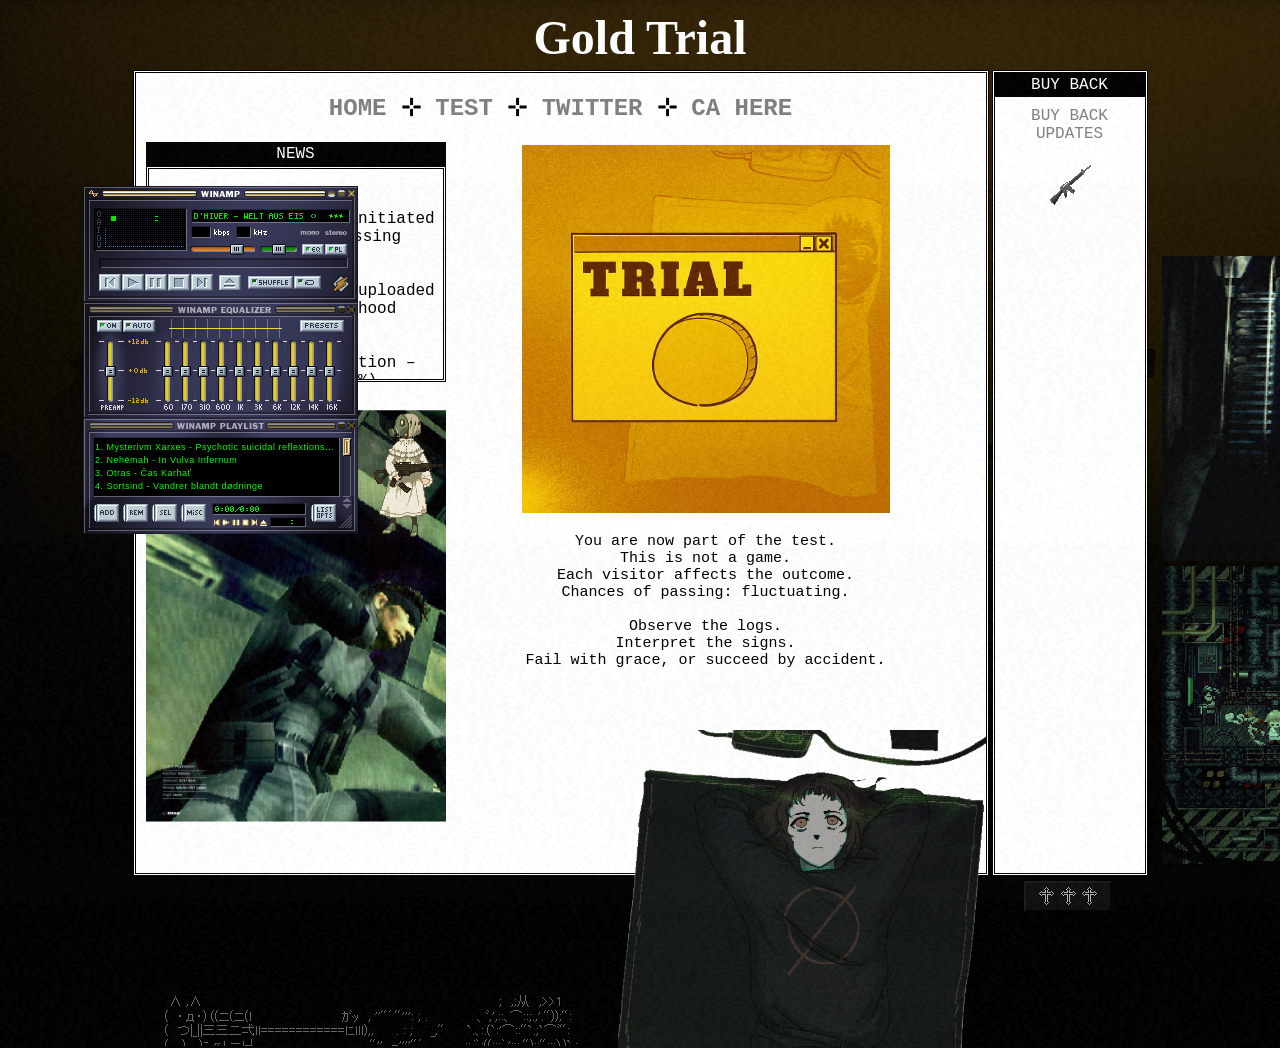
==== home.html @ d7640e1e "sdf" ====
<!DOCTYPE html>
<html>
  
<!-- Mirrored from inai.neocities.org/home by HTTrack Website Copier/3.x [XR&CO'2014], Tue, 22 Jul 2025 16:23:18 GMT -->
<head>
    <meta charset="UTF-8">
    <meta name="viewport" content="width=device-width, initial-scale=1.0">
    <title> > Gold Trial 。。。</title>
    <link href="style.css" rel="stylesheet" type="text/css" media="all">
    <link rel="shortcut icon" type="image/png" href="img/cross.png"/>
    <script src="unpkg.com/webamp%401.4.0/built/webamp.bundle.min.js"></script> 

        <style type="text/css">
.bgimg {
    background-image: url('img/staticgid.gif');
    background-size: cover;
}

body{background-color:black;}
html:before {
  animation: grain 8s steps(10) infinite;
  background-image: url(files.catbox.moe/8lt8x9.jpg);
  content: "";
  height: 300%;
  left: -30%;
  opacity:.02;
  position: fixed;
  top: -110%;
  width: 300%;
  pointer-events:none;
}
@keyframes grain {
  0%, 100% { transform:translate(0, 0) }
  10% { transform:translate(0%, -10%) }
  20% { transform:translate(0%, 5%) }
  30% { transform:translate(0%, -25%) }
  40% { transform:translate(0%, 25%) }
  50% { transform:translate(0%, 10%) }
  60% { transform:translate(0%, 0%) }
  70% { transform:translate(0%, 15%) }
  80% { transform:translate(0%, 35%) }
  90% { transform:translate(0%, 10%) }
}
</style>
  
  </head>
  
  <body style="overflow:hidden">
    <center> <h1 style="font-size:300%;color:white;margin-top:10px;margin-bottom:5px;">Gold Trial</h1> </center>
   
   
     <center><div style="width:1015px;height:850px;">
   
   <!-- WEBAMP -->
   <div style="width:40px; height:40px; position:absolute; bottom:500px; left:200px;">
	<div id="winamp-container"></div>
    <script>
const Winamp = window.Webamp;
// All configuration options are optional.
const webamp = new Webamp({
    // Optional.
    initialTracks: [
        {
            metaData: {
                artist: "Mysterivm Xarxes",
                title: "Psychotic suicidal reflextions of realities",
            },
            url: "https://files.catbox.moe/dlr8ri.mp3",
        }, {
            metaData: {
                artist: "Nehëmah",
                title: "In Vulva Infernum",
            },
            url: "https://files.catbox.moe/17oj50.mp3",
        },
        {
            metaData: {
                artist: "Otras",
                title: "Čas Karhať",
            },
            url: "https://files.catbox.moe/xd01kq.mp3",
        },
                {
            metaData: {
                artist: "Sortsind",
                title: "Vandrer blandt dødninge ",
            },
            url: "https://files.catbox.moe/pd253k.mp3",
        },
                {
            metaData: {
                artist: "Paysage d'hiver",
                title: "Welt aus Eis",
            },
            url: "https://files.catbox.moe/0s3qpr.mp3",
        },
      ],
    initialSkin: {
        url: "https://dl.dropboxusercontent.com/scl/fi/dvs9itdjhsl55cbazatyd/Serial-Experiments-Lain-Aydstu.wsz?rlkey=94ozi3y35ea4of6o5sd2hlg1k&st=6xxv73hx&dl=0"
    },
});
webamp.renderWhenReady(document.getElementById('winamp-container'));
</script>
</div>
   
    
    <!-- MAIN BOX -->
  <center style=float:left><div style="background:white;width:850px;height:800px;border-width:3px;border:double;border-color:black">
    
    <!--Link bar...-->
    <center>
      <h2 style="font-family:courier"> 
        <a href=index.html> HOME</a> ⊹
        <a href=about.html> TEST</a> ⊹
        <a href=blog.html> TWITTER</a> ⊹
        <a href=links.html> CA HERE</a> 
      </h2> 
    </center>
  
    
    <!-- Title thing-->
    
<center style=margin-left:10px;float:left;width:300px;><p style="margin:0px;background-color:black;border-width:3px;border:double;border-color:black;color:white;font-family:courier">NEWS</p>

<!-- Text box zone -->
<p style="height:200px;font-size300%;color:black;margin:0px;background:white;border-width:3px;border:double;border-color:black;overflow:auto;padding:5px;font-family:courier">

<!-- Updates -->
<br>
  <b>7.22.25</b> <br>
  > Coinity Trial #12 initiated – 3% chance of passing<br>   

<br>
  <b>7.21.25</b> <br>
  > Phase II protocols uploaded – 12% pass likelihood<br>   

<br>
  <b>7.20.25</b> <br>
  > First user simulation – result: FAIL (1%)<br>    

<br>
  <b>7.18.25</b> <br>
  > Coinity shell interface deployed<br>

<br>
  <b>7.16.25</b> <br>
  > Mentality module activated – recalibrating biases<br>

<br>
  <b>7.14.25</b> <br>
  > Reality fracture detected – chance of success drops<br>

<br>
  <b>7.10.25</b> <br>
  > Initial upload complete – welcome to Coinity<br>

</center><br>
<!-- End updates -->

    
    <!-- snaaaake -->
    <div style="float:left;margin-left:-300px;margin-top:250px"> <img src="files.catbox.moe/1ho2ul.jpg" style="width:300px;height:auto"></div>
    
    
      <!-- RIGHT SPACE -->
    <div style="margin-right:50px;margin-top:10px;float:center">
    
<p style=margin-left:340px;margin-top:-25px><img src="Being (1)2.png" style=width:80%>
<br>

<p style=margin-left:340px;margin-bottom:44px;font-size:15px;font-family:courier>You are now part of the test.<br>
This is not a game.<br>
Each visitor affects the outcome.<br>
Chances of passing: fluctuating.<br>
<br>
Observe the logs.<br>
Interpret the signs.<br>
Fail with grace, or succeed by accident.<br><br>
</p> </p>

<!-- CHAT -->
<img src="files.catbox.moe/r2vbzj.png" style="float:left;margin-top:245px">
<img src="files.catbox.moe/p8kb9p.png" style="width:46%;float:right;margin-right:-50px;margin-left:-100px">


    </div>
    
  </div></center>

<!-- NAV BOX -->

<center style=float:right><div style="background:white;width:150px;height:800px;border-width:3px;border:double;border-color:black">
    
    <center style=float:center;width:150px;><p style="margin:0px;background-color:black;border-width:3px;border:double;border-color:black;color:white;font-family:courier">BUY BACK</p>
    
<p style="margin-top:10px;font-family:courier"><a href="">BUY BACK UPDATES</p>
  <img src="64.media.tumblr.com/38264bffd550b9ebfa5c5797d9297542/3f6a6145e698b005-0f/s75x75_c1/tumblr_38264bffd550b9ebfa5c5797d9297542_50b01c29_75.gif"></a>




</center></center>

<!-- BUTTONS -->
<center> <a href="index.html"><img src="img/banner.gif" style=margin-top:5px></a> </center> 

<img src="files.catbox.moe/tuf7zq.gif" style="float:right;width:40%;margin-right:-420px;margin-top:-660px">
<img src="files.catbox.moe/tcktlw.gif" style="float:right;width:40%;margin-right:-420px;margin-top:-350px">
<img src="files.catbox.moe/b4bemb.gif" style="float:left;margin-left:200px;margin-top:-635px">

  </body>

<!-- Mirrored from inai.neocities.org/home by HTTrack Website Copier/3.x [XR&CO'2014], Tue, 22 Jul 2025 16:23:29 GMT -->
</html>
---- style.css ----
/* CSS is how you can add style to your website, such as colors, fonts, and positioning of your
   HTML content. To learn how to do something, just try searching Google for questions like
   "how to change link color." */

body {
  background-color: #000000;
  background-image: url("img/gravesdark.png");
  background-size:cover;
  color: black;
}

 /* unvisited link */
a:link {
  color: gray;
}

/* visited link */
a:visited {
  color: gray;
}

/* mouse over link */
a:hover {
  color: #465951;
}

/* selected link */
a:active {
  color: #465951;
} 

a:link {
  text-decoration: none;
}

a:visited {
  text-decoration: none;
}

a:hover {
  text-decoration: underline;
}

a:active {
  text-decoration: underline;
}
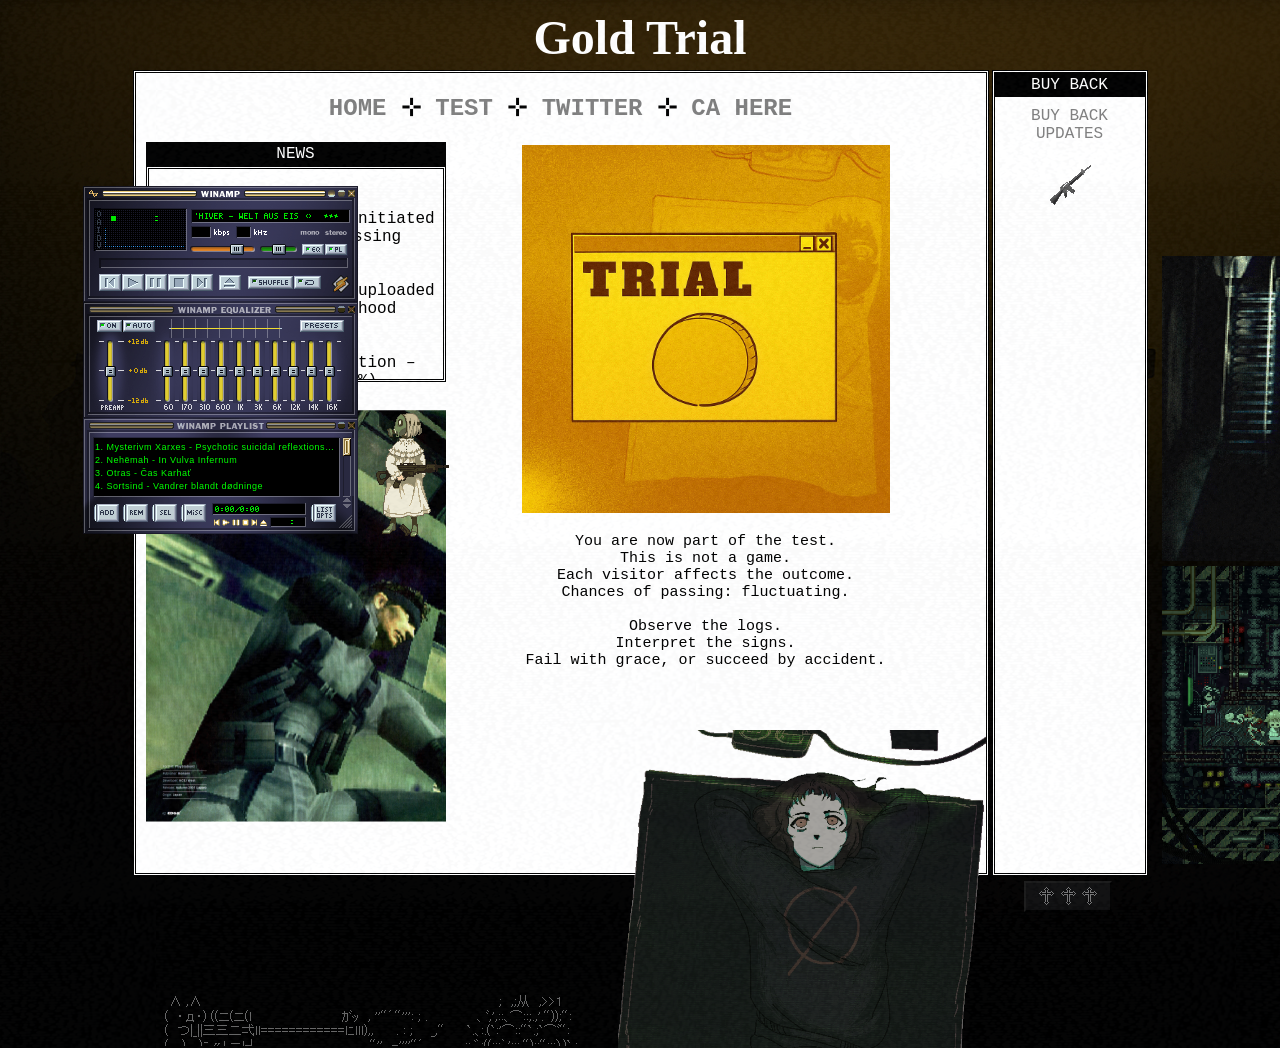
==== commit 5c496520: "Update home.html" ====
--- a/home.html
+++ b/home.html
@@ -112,8 +112,8 @@
       <h2 style="font-family:courier"> 
         <a href=index.html> HOME</a> ⊹
         <a href=about.html> TEST</a> ⊹
-        <a href=blog.html> TWITTER</a> ⊹
-        <a href=links.html> CA HERE</a> 
+        <a href=https://x.com/TrialGold> TWITTER</a> ⊹
+        <a href=https://x.com/TrialGold> CA HERE</a> 
       </h2> 
     </center>
   
@@ -211,4 +211,4 @@
   </body>
 
 <!-- Mirrored from inai.neocities.org/home by HTTrack Website Copier/3.x [XR&CO'2014], Tue, 22 Jul 2025 16:23:29 GMT -->
-</html>+</html>
